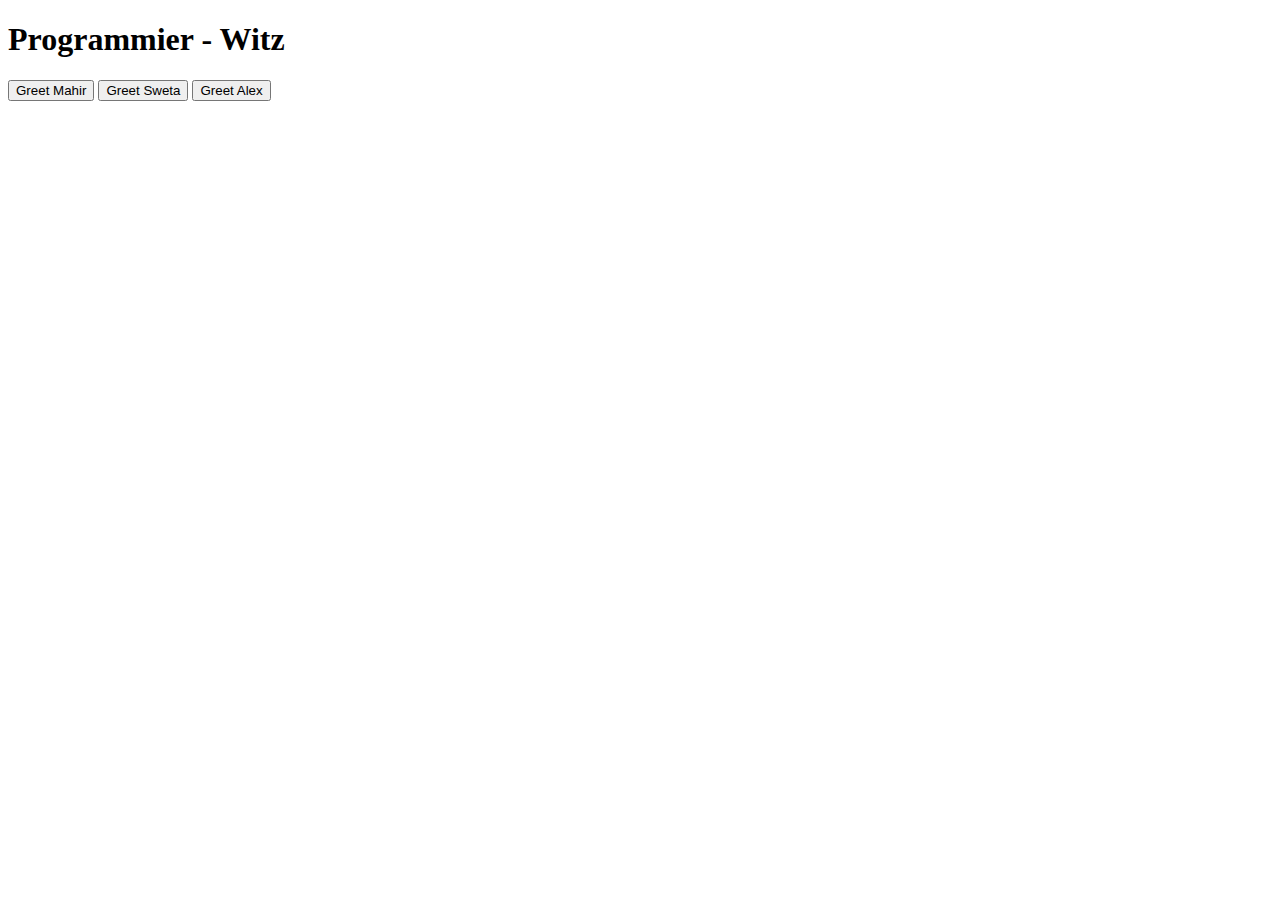
==== funktionsparameter/index.html @ 5036f327 "add funktion parameter" ====
<!DOCTYPE html>
<html lang="en">
    <head>
        <meta charset="UTF-8" />
        <meta name="viewport" content="width=device-width, initial-scale=1.0" />
        <title>Document</title>
        <script src="script.js"></script>
    </head>
    <body>
        <h1 id="headline">Programmier - Witz</h1>

        <button onclick="greet('Mahir')">Greet Mahir</button>
        <button onclick="greet('Sweta')">Greet Sweta</button>
        <button onclick="greet('Alex')">Greet Alex</button>
    
        <p id="greeting">
            
        </p>
    
    </body>
</html>
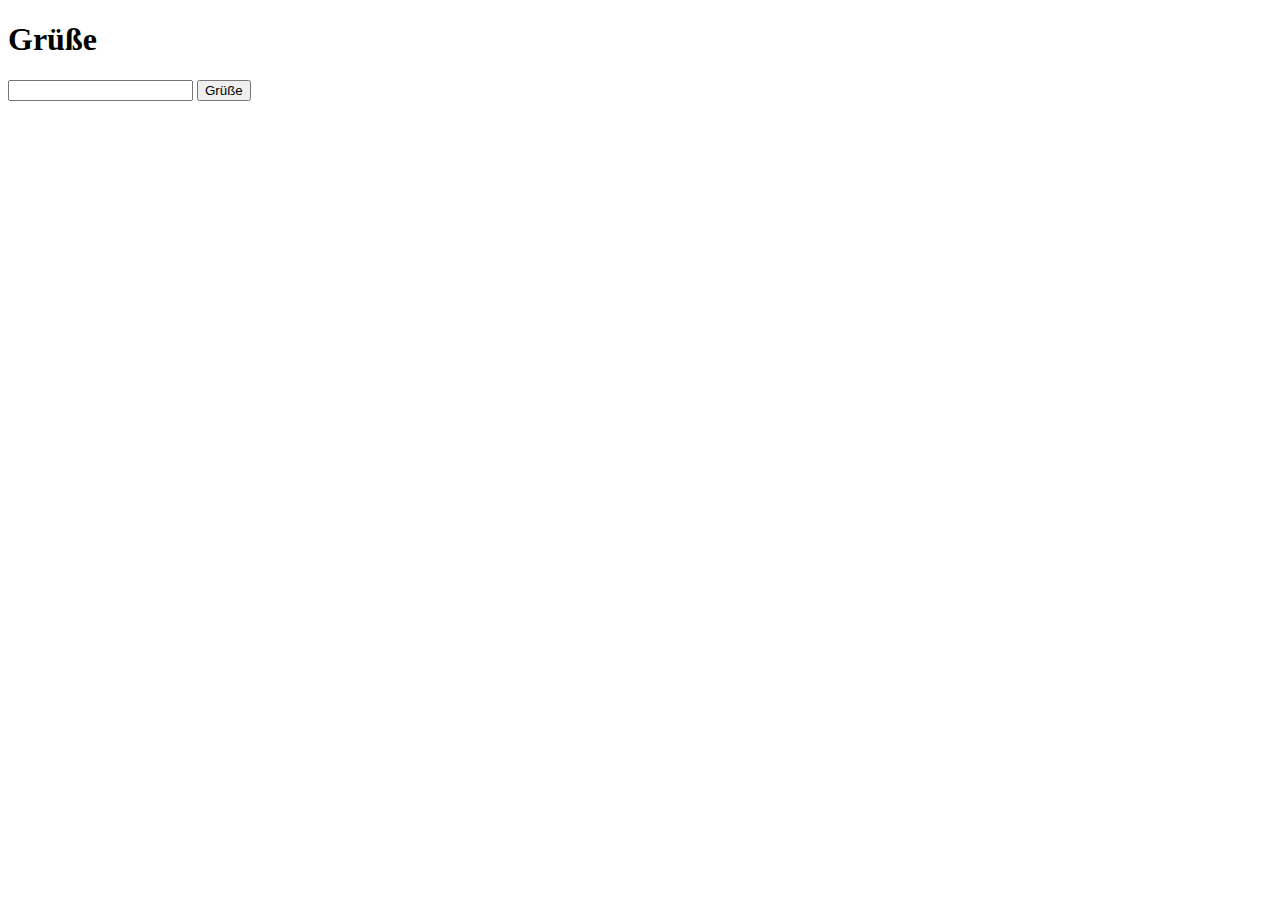
==== commit c107bc97: "add funktion parameter angepast" ====
--- a/funktionsparameter/index.html
+++ b/funktionsparameter/index.html
@@ -3,15 +3,18 @@
     <head>
         <meta charset="UTF-8" />
         <meta name="viewport" content="width=device-width, initial-scale=1.0" />
-        <title>Document</title>
+        <title>Grüße</title>
         <script src="script.js"></script>
     </head>
     <body>
-        <h1 id="headline">Programmier - Witz</h1>
+        <h1 id="headline">Grüße</h1>
 
-        <button onclick="greet('Mahir')">Greet Mahir</button>
+        <input id="nameField">
+        <button onclick="greetFromTextField()">Grüße</button>
+
+        <!-- <button onclick="greet('Mahir')">Greet Mahir</button>
         <button onclick="greet('Sweta')">Greet Sweta</button>
-        <button onclick="greet('Alex')">Greet Alex</button>
+        <button onclick="greet('Alex')">Greet Alex</button> -->
     
         <p id="greeting">
             
